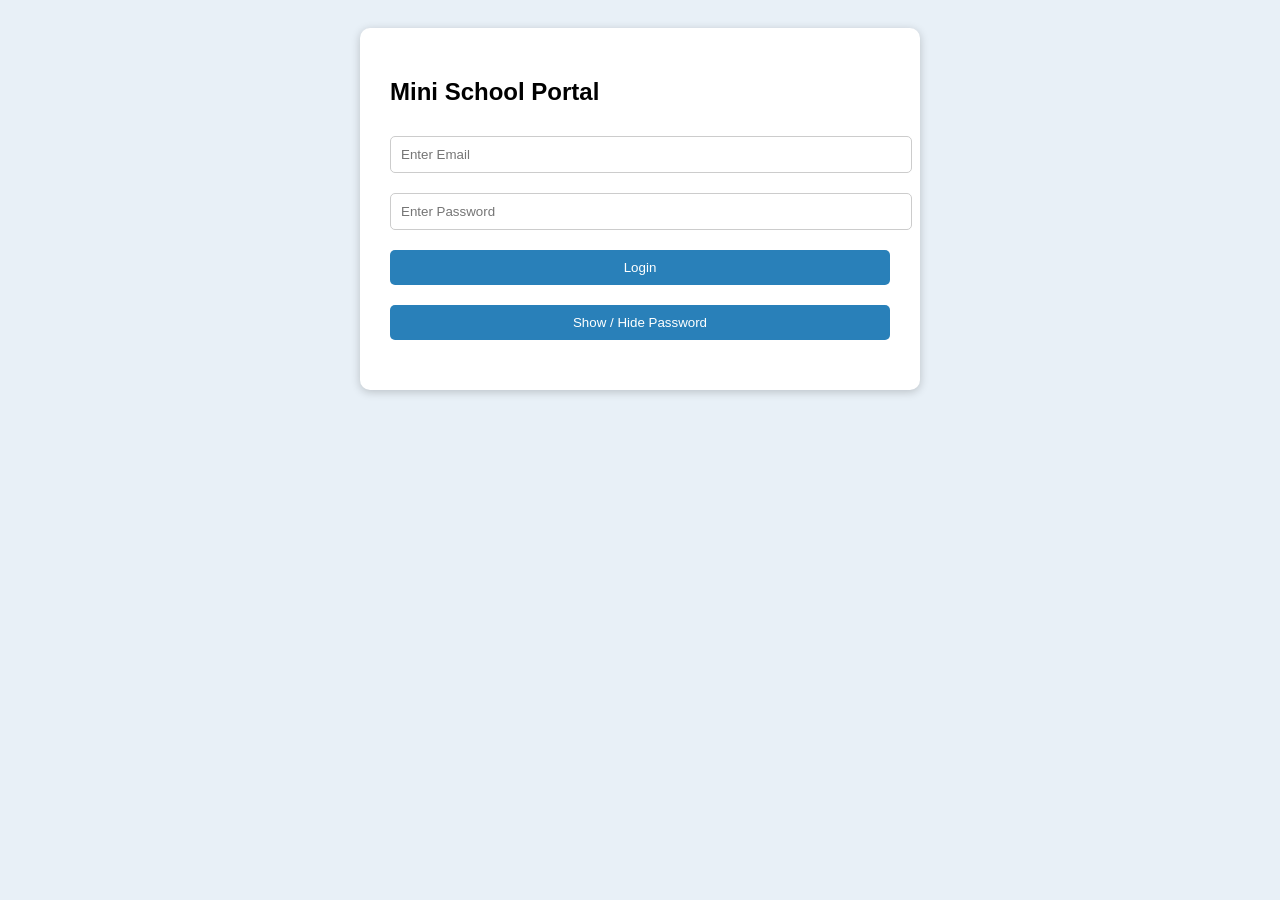
==== index.html @ c7a6d427 "Add files via upload" ====
<!DOCTYPE html>
<html>
<head>
    <title>Mini School Portal</title>
    <style>
        body {
            font-family: Arial, sans-serif;
            background: #e8f0f7;
            padding: 20px;
        }
        .container {
            max-width: 500px;
            background: white;
            padding: 30px;
            margin: auto;
            border-radius: 10px;
            box-shadow: 0 2px 10px rgba(0,0,0,0.2);
        }
        input, button, select {
            width: 100%;
            padding: 10px;
            margin: 10px 0;
            border-radius: 5px;
            border: 1px solid #ccc;
        }
        button {
            background-color: #2980b9;
            color: white;
            border: none;
        }
        #message {
            text-align: center;
            margin-top: 10px;
            font-weight: bold;
        }
        #grades {
            margin-top: 20px;
        }
        .grade-item {
            padding: 5px;
            border-bottom: 1px solid #ddd;
        }
    </style>
</head>
<body>

<div class="container">
    <h2>Mini School Portal</h2>

    <!-- Login Form -->
    <form id="loginForm">
        <input type="email" id="email" placeholder="Enter Email">
        <input type="password" id="password" placeholder="Enter Password">
        <button type="submit">Login</button>
    </form>

    <button id="showPassBtn">Show / Hide Password</button>
    <div id="message"></div>

    <!-- Grade Display Section -->
    <div id="grades" style="display:none;">
        <h3>Student Grades</h3>
        <div class="grade-item">Math: <span id="mathGrade"></span></div>
        <div class="grade-item">English: <span id="englishGrade"></span></div>
        <div class="grade-item">Physics: <span id="physicsGrade"></span></div>
    </div>
</div>

<script>
    // Toggle password visibility
    document.getElementById("showPassBtn").onclick = function() {
        let pwd = document.getElementById("password");
        pwd.type = (pwd.type === "password") ? "text" : "password";
    };

    // Simulated student data
    const studentData = {
        "student@example.com": {
            password: "12345678",
            grades: { math: 85, english: 90, physics: 78 }
        },
        "timaki@school.com": {
            password: "password",
            grades: { math: 92, english: 88, physics: 95 }
        }
    };

    // Async login check using Promise
    function checkLogin(email, password) {
        return new Promise((resolve, reject) => {
            setTimeout(() => {
                if(studentData[email] && studentData[email].password === password) {
                    resolve(studentData[email].grades);
                } else {
                    reject("Invalid Email or Password ❌");
                }
            }, 1500); // simulate server delay
        });
    }

    // Handle form submission
    document.getElementById("loginForm").onsubmit = async function(e) {
        e.preventDefault();
        let email = document.getElementById("email").value;
        let password = document.getElementById("password").value;
        let msgDiv = document.getElementById("message");
        let gradesDiv = document.getElementById("grades");

        // Simple validation
        if(email === "" || password === "") {
            alert("Please fill all fields");
            return;
        }

        msgDiv.textContent = "Checking credentials...";

        try {
            let grades = await checkLogin(email, password);
            msgDiv.textContent = "Login Successful ✅";

            // Display grades dynamically
            document.getElementById("mathGrade").textContent = grades.math;
            document.getElementById("englishGrade").textContent = grades.english;
            document.getElementById("physicsGrade").textContent = grades.physics;
            gradesDiv.style.display = "block";
        } catch(error) {
            msgDiv.textContent = error;
            gradesDiv.style.display = "none";
        }
    };
</script>

</body>
</html>
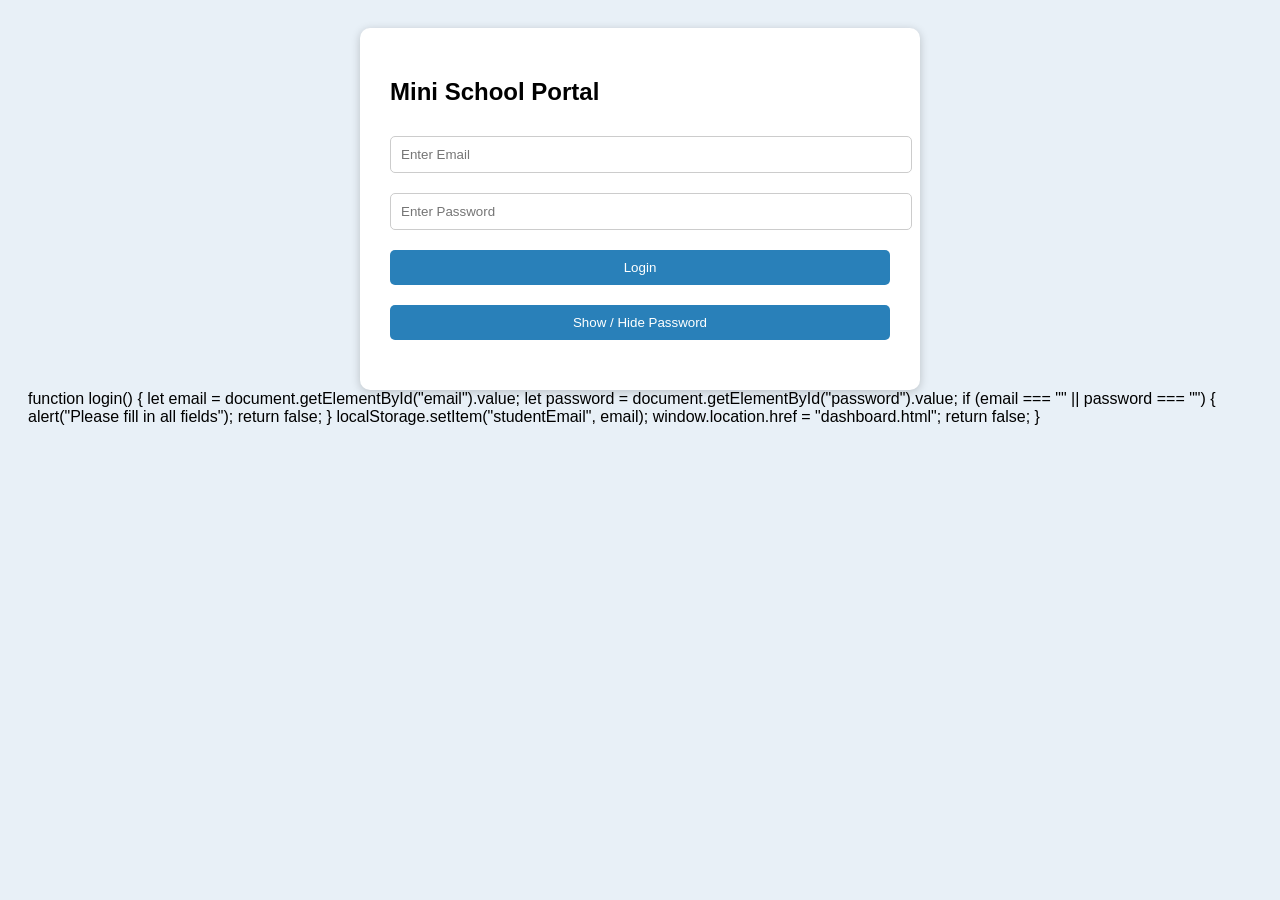
==== commit a99164ce: "Add files via upload Signed-off-by: Benedict007-Bb <timakibenedict3@gmail.com>" ====
--- a/index.html
+++ b/index.html
@@ -131,4 +131,18 @@
 </script>
 
 </body>
-</html>+</html<script>
+function login() {
+  let email = document.getElementById("email").value;
+  let password = document.getElementById("password").value;
+
+  if (email === "" || password === "") {
+    alert("Please fill in all fields");
+    return false;
+  }
+
+  localStorage.setItem("studentEmail", email);
+  window.location.href = "dashboard.html";
+  return false;
+}
+</script>
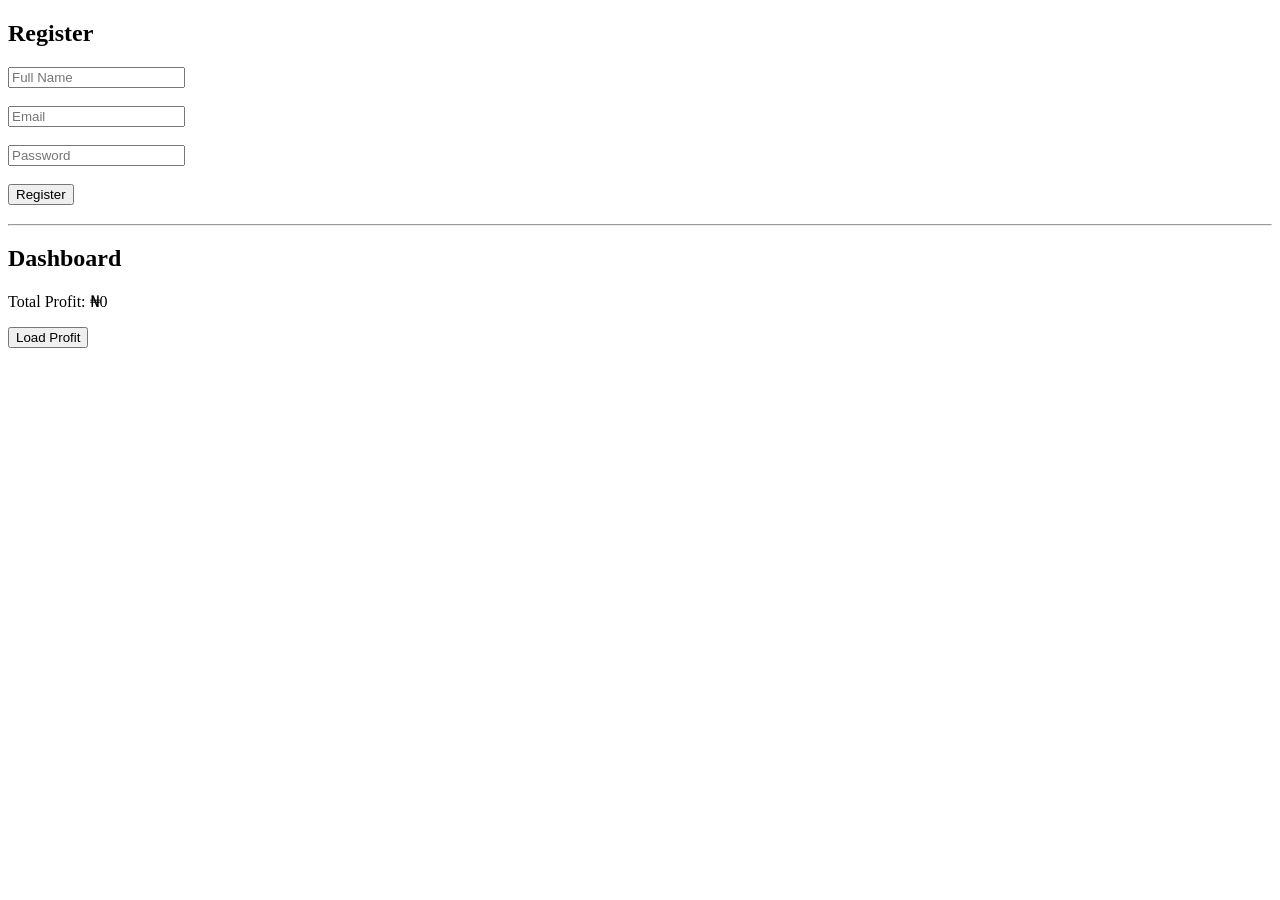
==== commit 90254c45: "Add files via upload Signed-off-by: Benedict007-Bb <timakibenedict3@gmail.com>" ====
--- a/index.html
+++ b/index.html
@@ -1,148 +1,30 @@
 <!DOCTYPE html>
 <html>
 <head>
-    <title>Mini School Portal</title>
-    <style>
-        body {
-            font-family: Arial, sans-serif;
-            background: #e8f0f7;
-            padding: 20px;
-        }
-        .container {
-            max-width: 500px;
-            background: white;
-            padding: 30px;
-            margin: auto;
-            border-radius: 10px;
-            box-shadow: 0 2px 10px rgba(0,0,0,0.2);
-        }
-        input, button, select {
-            width: 100%;
-            padding: 10px;
-            margin: 10px 0;
-            border-radius: 5px;
-            border: 1px solid #ccc;
-        }
-        button {
-            background-color: #2980b9;
-            color: white;
-            border: none;
-        }
-        #message {
-            text-align: center;
-            margin-top: 10px;
-            font-weight: bold;
-        }
-        #grades {
-            margin-top: 20px;
-        }
-        .grade-item {
-            padding: 5px;
-            border-bottom: 1px solid #ddd;
-        }
-    </style>
+    <title>BS Investment</title>
 </head>
 <body>
 
-<div class="container">
-    <h2>Mini School Portal</h2>
+    <h2>Register</h2>
 
-    <!-- Login Form -->
-    <form id="loginForm">
-        <input type="email" id="email" placeholder="Enter Email">
-        <input type="password" id="password" placeholder="Enter Password">
-        <button type="submit">Login</button>
+    <form id="registerForm">
+        <input type="text" id="name" placeholder="Full Name" required><br><br>
+        <input type="email" id="email" placeholder="Email" required><br><br>
+        <input type="password" id="password" placeholder="Password" required><br><br>
+
+        <button type="submit">Register</button>
     </form>
 
-    <button id="showPassBtn">Show / Hide Password</button>
-    <div id="message"></div>
+    <h3 id="message"></h3>
 
-    <!-- Grade Display Section -->
-    <div id="grades" style="display:none;">
-        <h3>Student Grades</h3>
-        <div class="grade-item">Math: <span id="mathGrade"></span></div>
-        <div class="grade-item">English: <span id="englishGrade"></span></div>
-        <div class="grade-item">Physics: <span id="physicsGrade"></span></div>
-    </div>
-</div>
+    <hr>
 
-<script>
-    // Toggle password visibility
-    document.getElementById("showPassBtn").onclick = function() {
-        let pwd = document.getElementById("password");
-        pwd.type = (pwd.type === "password") ? "text" : "password";
-    };
+    <h2>Dashboard</h2>
+    <p>Total Profit: ₦<span id="profit">0</span></p>
 
-    // Simulated student data
-    const studentData = {
-        "student@example.com": {
-            password: "12345678",
-            grades: { math: 85, english: 90, physics: 78 }
-        },
-        "timaki@school.com": {
-            password: "password",
-            grades: { math: 92, english: 88, physics: 95 }
-        }
-    };
+    <button onclick="loadProfit()">Load Profit</button>
 
-    // Async login check using Promise
-    function checkLogin(email, password) {
-        return new Promise((resolve, reject) => {
-            setTimeout(() => {
-                if(studentData[email] && studentData[email].password === password) {
-                    resolve(studentData[email].grades);
-                } else {
-                    reject("Invalid Email or Password ❌");
-                }
-            }, 1500); // simulate server delay
-        });
-    }
-
-    // Handle form submission
-    document.getElementById("loginForm").onsubmit = async function(e) {
-        e.preventDefault();
-        let email = document.getElementById("email").value;
-        let password = document.getElementById("password").value;
-        let msgDiv = document.getElementById("message");
-        let gradesDiv = document.getElementById("grades");
-
-        // Simple validation
-        if(email === "" || password === "") {
-            alert("Please fill all fields");
-            return;
-        }
-
-        msgDiv.textContent = "Checking credentials...";
-
-        try {
-            let grades = await checkLogin(email, password);
-            msgDiv.textContent = "Login Successful ✅";
-
-            // Display grades dynamically
-            document.getElementById("mathGrade").textContent = grades.math;
-            document.getElementById("englishGrade").textContent = grades.english;
-            document.getElementById("physicsGrade").textContent = grades.physics;
-            gradesDiv.style.display = "block";
-        } catch(error) {
-            msgDiv.textContent = error;
-            gradesDiv.style.display = "none";
-        }
-    };
-</script>
+    <script src="script.js"></script>
 
 </body>
-</html<script>
-function login() {
-  let email = document.getElementById("email").value;
-  let password = document.getElementById("password").value;
-
-  if (email === "" || password === "") {
-    alert("Please fill in all fields");
-    return false;
-  }
-
-  localStorage.setItem("studentEmail", email);
-  window.location.href = "dashboard.html";
-  return false;
-}
-</script>+</html>
